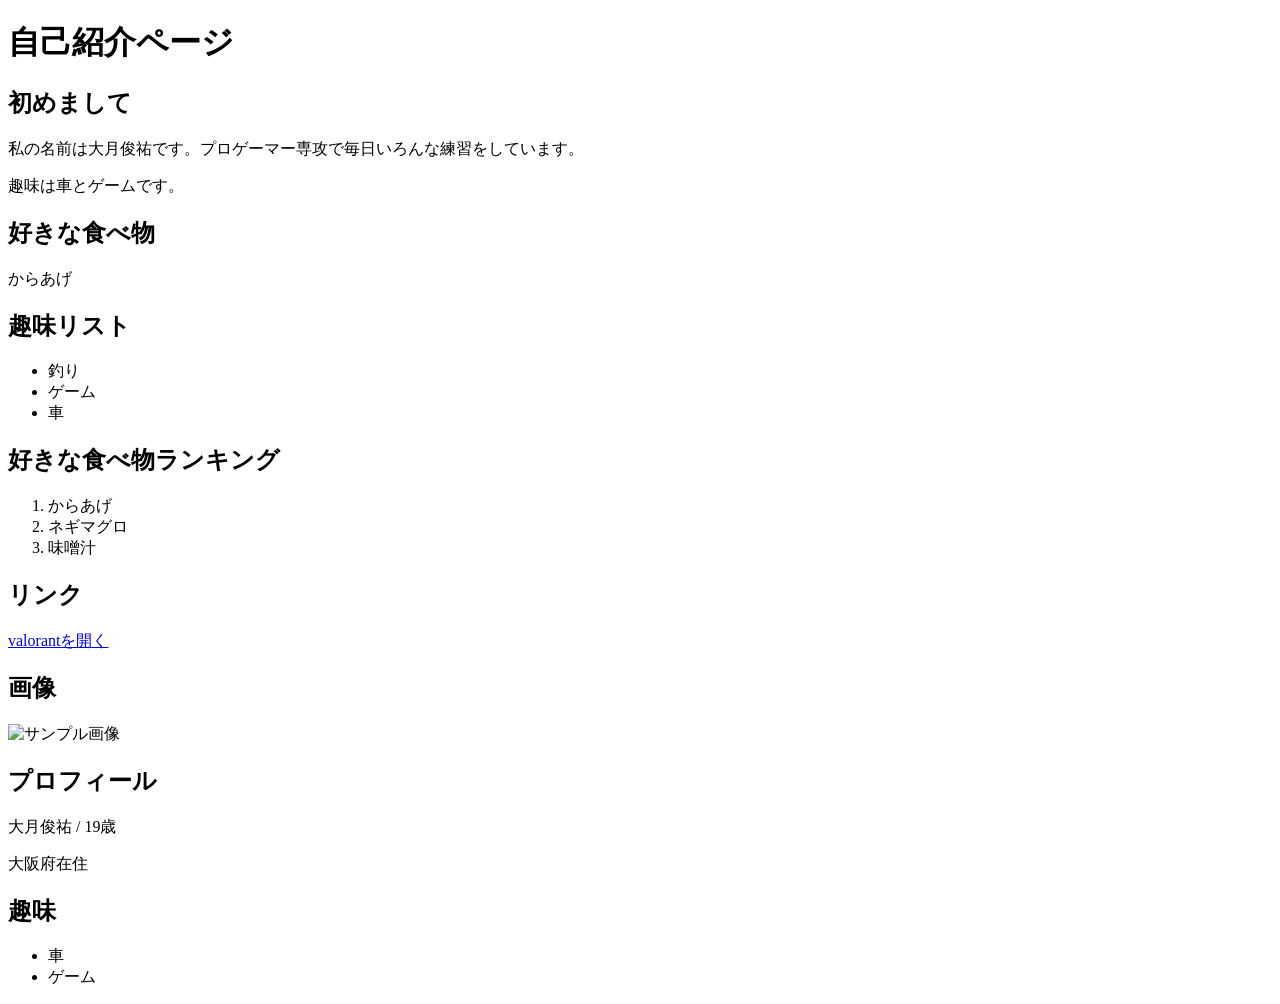
==== exercises/lesson01/index.html @ 0ca407cf "lesson1" ====
<!doctype html>
<html lang="ja">
  <head>
    <meta charset="UTF-8" />
    <meta name="viewport" content="width=device-width, initial-scale=1.0" />
    <title>HTML基礎レッスン</title>
  </head>
  <body>
    <!-- Step 1: 見出しを書いてみよう -->
    <h1>自己紹介ページ</h1>
    <!-- Step 2: ここに <h2> と <p> を追加しよう -->
    <h2>初めまして</h2>
    <p>
      私の名前は大月俊祐です。プロゲーマー専攻で毎日いろんな練習をしています。
    </p>
    <p>趣味は車とゲームです。</p>

    <h2>好きな食べ物</h2>
    <p>からあげ</p>
    <!-- Step 3: ここに <ul> または <ol> のリストを追加しよう -->
    <h2>趣味リスト</h2>
    <ul>
      <li>釣り</li>
      <li>ゲーム</li>
      <li>車</li>
    </ul>
    <h2>好きな食べ物ランキング</h2>
    <ol>
      <li>からあげ</li>
      <li>ネギマグロ</li>
      <li>味噌汁</li>
    </ol>
    <!-- Step 4: ここに <a> リンクと <img> 画像を追加しよう -->
    <h2>リンク</h2>
    <p><a href="https://playvalorant.com/ja-jp/">valorantを開く</a></p>
    <h2>画像</h2>
    <img
      src="https://tse3.mm.bing.net/th/id/OIP.KoelX2_a6dnZv_AK4sZOdQHaEK?pid=ImgDet&w=243&h=136.6875&c=7&dpr=1.3&o=7&rm=3"
      alt="サンプル画像"
    />
    <!-- Step 5: <div> でグループ化してみよう -->
    <div>
      <h2>プロフィール</h2>
      <p>大月俊祐 / 19歳</p>
      <p>大阪府在住</p>
    </div>

    <div>
      <h2>趣味</h2>
      <ul>
        <li>車</li>
        <li>ゲーム</li>
      </ul>
    </div>
  </body>
</html>
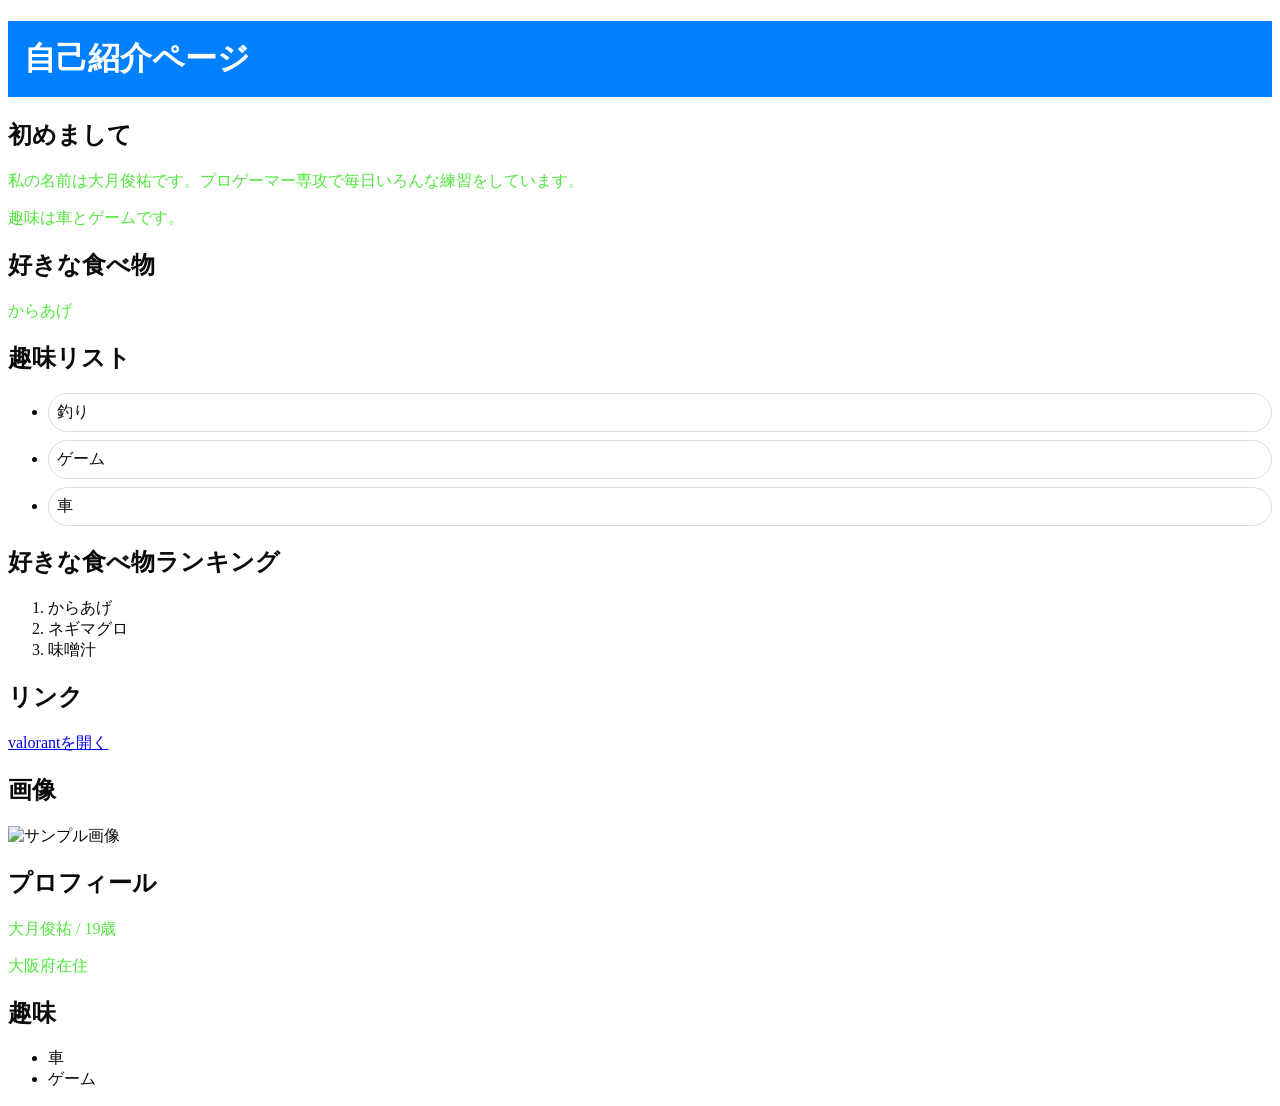
==== commit 30c39381: "6月2日" ====
--- a/exercises/lesson01/index.html
+++ b/exercises/lesson01/index.html
@@ -4,6 +4,7 @@
     <meta charset="UTF-8" />
     <meta name="viewport" content="width=device-width, initial-scale=1.0" />
     <title>HTML基礎レッスン</title>
+    <link rel="stylesheet" href="style.css" />
   </head>
   <body>
     <!-- Step 1: 見出しを書いてみよう -->
@@ -20,9 +21,9 @@
     <!-- Step 3: ここに <ul> または <ol> のリストを追加しよう -->
     <h2>趣味リスト</h2>
     <ul>
-      <li>釣り</li>
-      <li>ゲーム</li>
-      <li>車</li>
+      <li class="card">釣り</li>
+      <li class="card">ゲーム</li>
+      <li class="card">車</li>
     </ul>
     <h2>好きな食べ物ランキング</h2>
     <ol>
--- a/exercises/lesson01/style.css
+++ b/exercises/lesson01/style.css
@@ -0,0 +1,19 @@
+body {
+  color: #0a0a0a;
+  font-size: 16px;
+}
+h1 {
+  color: white;
+  background-color: #0080ff;
+  padding: 16px;
+}
+p {
+  color: #50e73c;
+  font-size: 16px;
+}
+.card {
+  border: 1px solid #ddd;
+  border-radius: 20px;
+  padding: 8px;
+  margin-bottom: 8px;
+}
